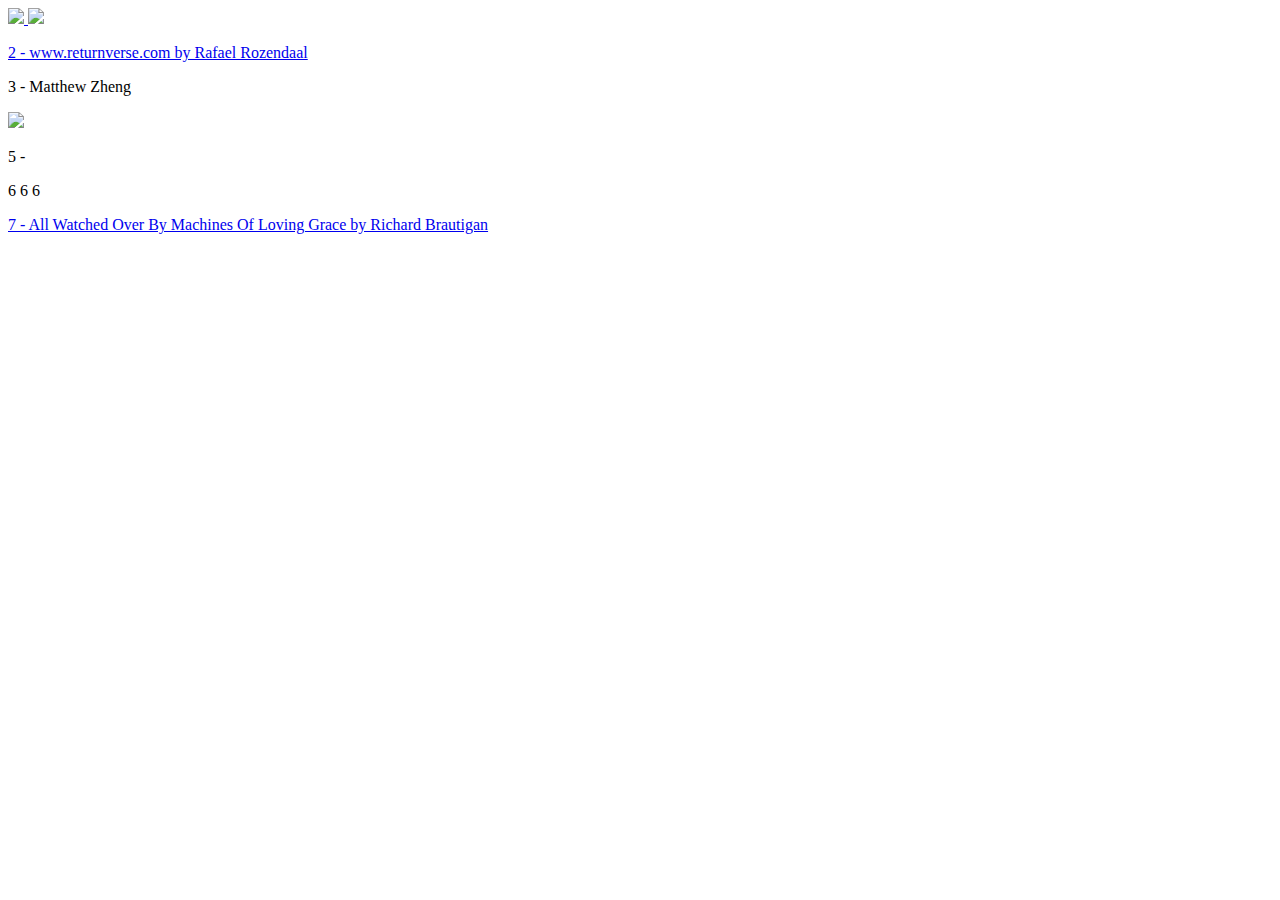
==== index.html @ 06bef33e "Add files via upload" ====
<!DOCTYPE html>
<html>
<head>
	<meta charset="utf-8">
			<title>COVEN</title>
		<link rel="stylesheet" type="text/css" href="css/reset.css">
		<link rel="stylesheet" type="text/css" href="css/main.css">
		
</head>
<body>
	
	<a href="about.html">
		<img src="images/welcumfinall.gif" class="title">
	</a>
	<img src="images/manifesto.gif" id="one">
	<p id="two">
		<a href="http://www.returnreverse.com/">2 - www.returnverse.com by Rafael Rozendaal</a>
	</p>
	<p id="three">3 - Matthew Zheng</p>
	<img src="images/supernature.gif" id="four">
	<p id="five">5 - </p>
	<p id="six">6 6 6</p>
	<p id="seven"><a href="seven.html">7 - All Watched Over By Machines Of Loving Grace by Richard Brautigan</a></p>
	

</body>
</html>
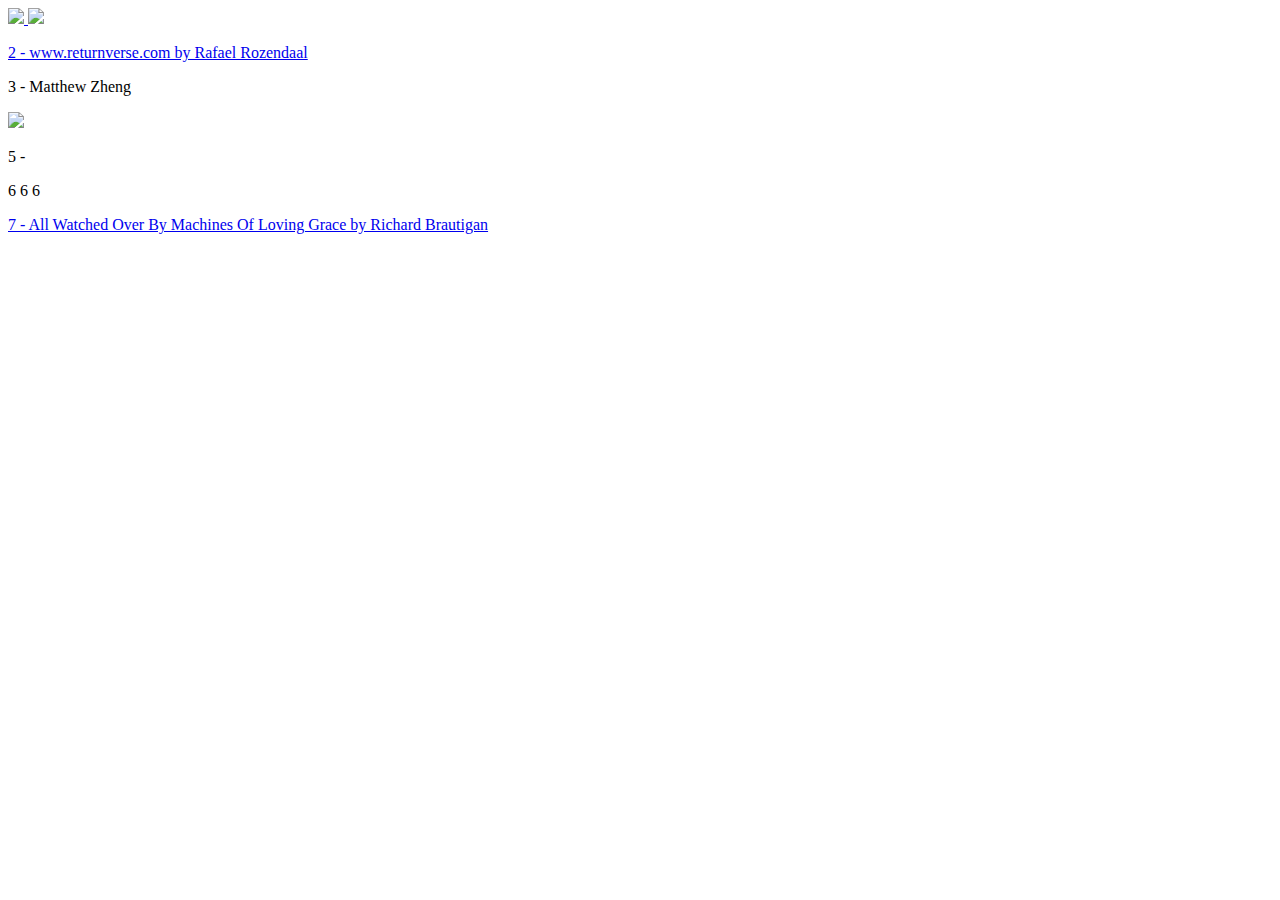
==== commit 19742c63: "Update index.html" ====
--- a/index.html
+++ b/index.html
@@ -3,8 +3,8 @@
 <head>
 	<meta charset="utf-8">
 			<title>COVEN</title>
-		<link rel="stylesheet" type="text/css" href="css/reset.css">
-		<link rel="stylesheet" type="text/css" href="css/main.css">
+		<link rel="stylesheet" type="text/css" href="https://github.com/aditiso/ai_coven/tree/master/html/css/reset.css">
+		<link rel="stylesheet" type="text/css" href="https://github.com/aditiso/ai_coven/tree/master/html/css/main.css">
 		
 </head>
 <body>
@@ -24,4 +24,4 @@
 	
 
 </body>
-</html>+</html>
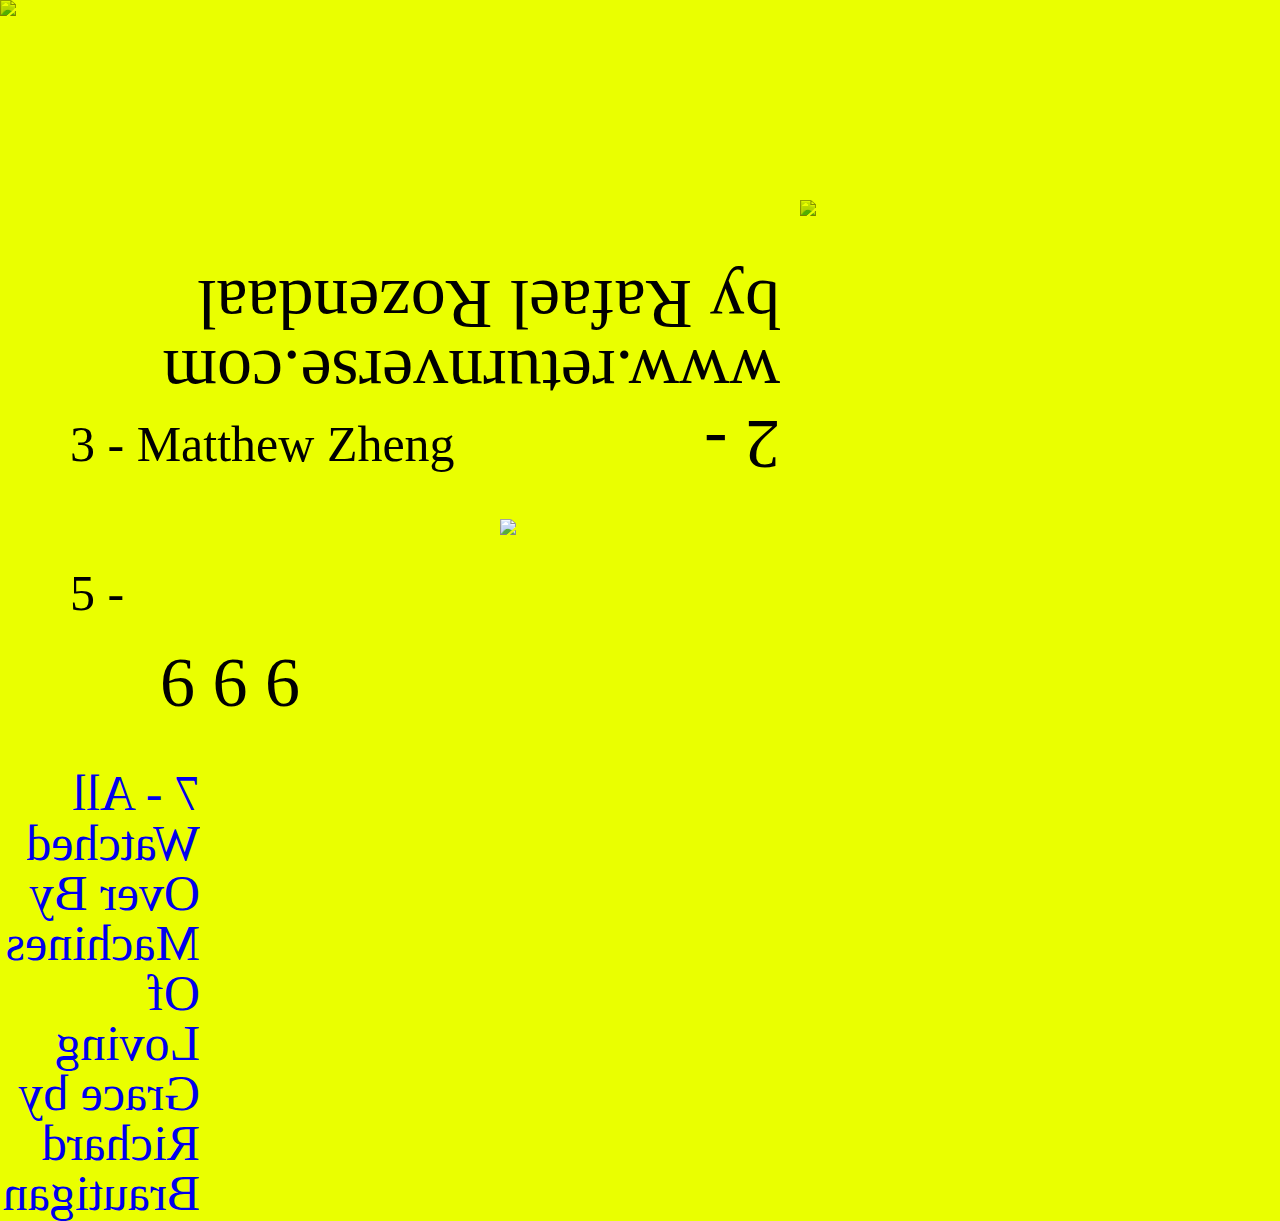
==== commit 7b382c90: "Update index.html" ====
--- a/index.html
+++ b/index.html
@@ -2,9 +2,9 @@
 <html>
 <head>
 	<meta charset="utf-8">
-			<title>COVEN</title>
-		<link rel="stylesheet" type="text/css" href="https://github.com/aditiso/ai_coven/tree/master/html/css/reset.css">
-		<link rel="stylesheet" type="text/css" href="https://github.com/aditiso/ai_coven/tree/master/html/css/main.css">
+	<title>COVEN</title>
+	<link rel="stylesheet" type="text/css" href="html/css/reset.css">
+	<link rel="stylesheet" type="text/css" href="html/css/main.css">
 		
 </head>
 <body>
--- a/html/css/main.css
+++ b/html/css/main.css
@@ -0,0 +1,100 @@
+@font-face{
+	font-family: "baskerville";
+	src:url(../fonts/LibreBaskervilleBold.ttf);
+}
+@font-face{font-family: "meyrin";
+src:url(fonts/Meyrin.ttf);}
+
+@font-face{font-family: "hangthedj";
+src:url(fonts/HANDTHEDJ.ttf);}
+
+body{background-color: #eaff00;
+	
+}
+a{text-decoration: none;}
+
+
+.title{
+	width: 50%;
+	height: auto;
+	top: 0;
+	position: fixed;
+	mix-blend-mode: multiply;
+
+}
+
+#one{
+	mix-blend-mode: multiply;
+	width: 50%;
+	height: auto;
+	padding-left: 800px;
+	padding-top:200px; 
+
+}
+
+#two{
+	font-family: "meyrin";
+	background-color: white;
+	position: absolute;
+	mix-blend-mode: multiply;
+	font-size: 70px;
+	padding-bottom: 50px;
+	padding-left: 500px;
+	padding-right: 100px;
+	-webkit-transform:rotate(-180deg);
+-moz-transform:rotate(-180deg);
+-o-transform:rotate(-180deg);
+transform:rotate(-180deg);
+ms-filter:"progid:DXImageTransform.Microsoft.BasicImage(rotation=2)";
+filter:progid:DXImageTransform.Microsoft.BasicImage(rotation=2);
+
+
+
+}
+
+#three{ 
+	padding-top: 200px;
+	font-size: 50px;
+	padding-left: 70px;
+
+ }
+
+#four{padding-top: 50px;
+	
+	padding-left: 500px;
+	width: 60%;
+	height: auto;
+	
+}
+
+#five{padding-top: 30px;
+	font-size: 50px;
+	padding-left: 70px;
+}
+
+#six{padding-top: 30px;
+	font-size: 70px;
+	padding-left: 160px;
+	
+}
+
+#seven{padding-top: 50px;
+	font-size: 50px;
+	padding-left: 1080px;
+	-moz-transform: scale(-1, 1);
+-webkit-transform: scale(-1, 1);
+-o-transform: scale(-1, 1);
+-ms-transform: scale(-1, 1);
+transform: scale(-1, 1);
+	}
+
+#poem{position: right}
+
+#music{
+}
+.connect{width: 350px;
+	height: auto;
+
+
+}
+
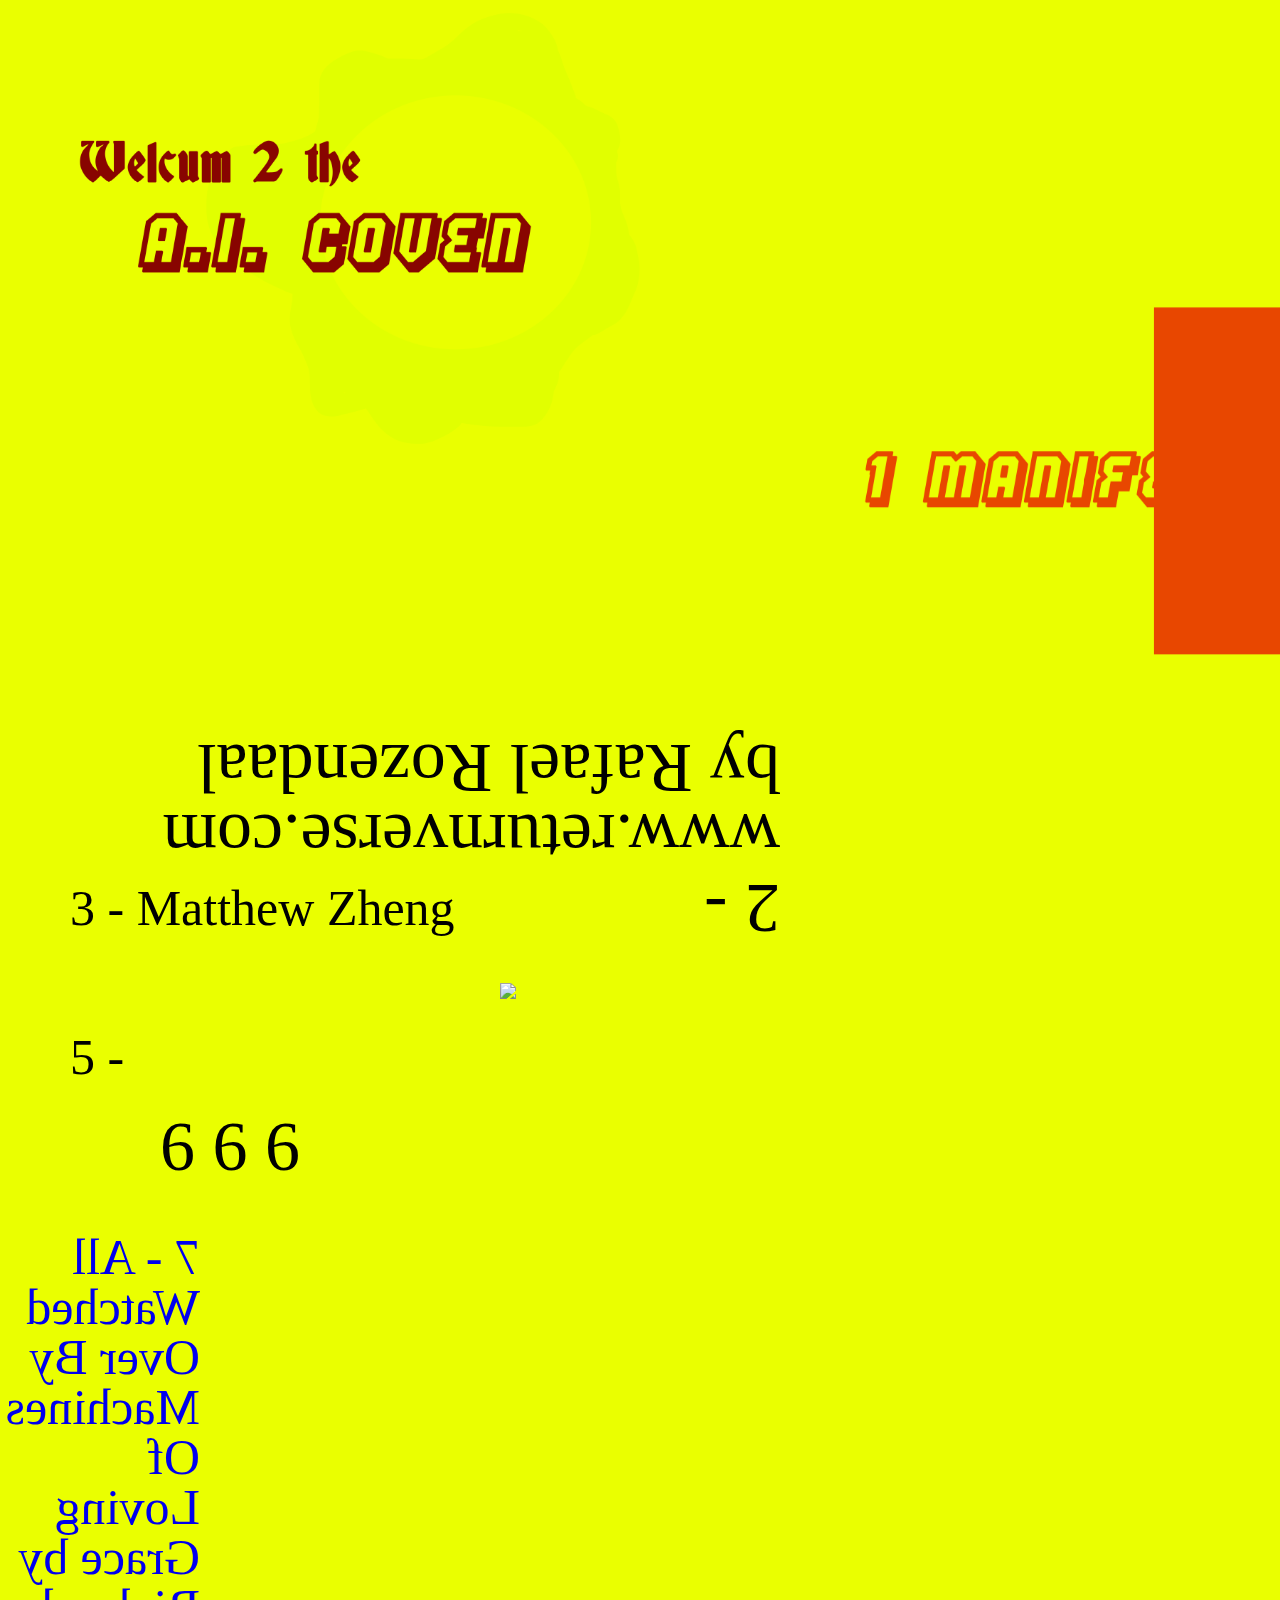
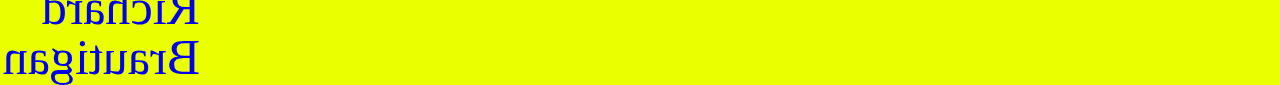
==== commit 56a2bc07: "Update index.html" ====
--- a/index.html
+++ b/index.html
@@ -10,17 +10,17 @@
 <body>
 	
 	<a href="about.html">
-		<img src="images/welcumfinall.gif" class="title">
+		<img src="html/images/welcumfinall.gif" class="title">
 	</a>
-	<img src="images/manifesto.gif" id="one">
+	<img src="html/images/manifesto.gif" id="one">
 	<p id="two">
 		<a href="http://www.returnreverse.com/">2 - www.returnverse.com by Rafael Rozendaal</a>
 	</p>
 	<p id="three">3 - Matthew Zheng</p>
-	<img src="images/supernature.gif" id="four">
+	<img src="html/images/supernature.gif" id="four">
 	<p id="five">5 - </p>
 	<p id="six">6 6 6</p>
-	<p id="seven"><a href="seven.html">7 - All Watched Over By Machines Of Loving Grace by Richard Brautigan</a></p>
+	<p id="seven"><a href="html/seven.html">7 - All Watched Over By Machines Of Loving Grace by Richard Brautigan</a></p>
 	
 
 </body>
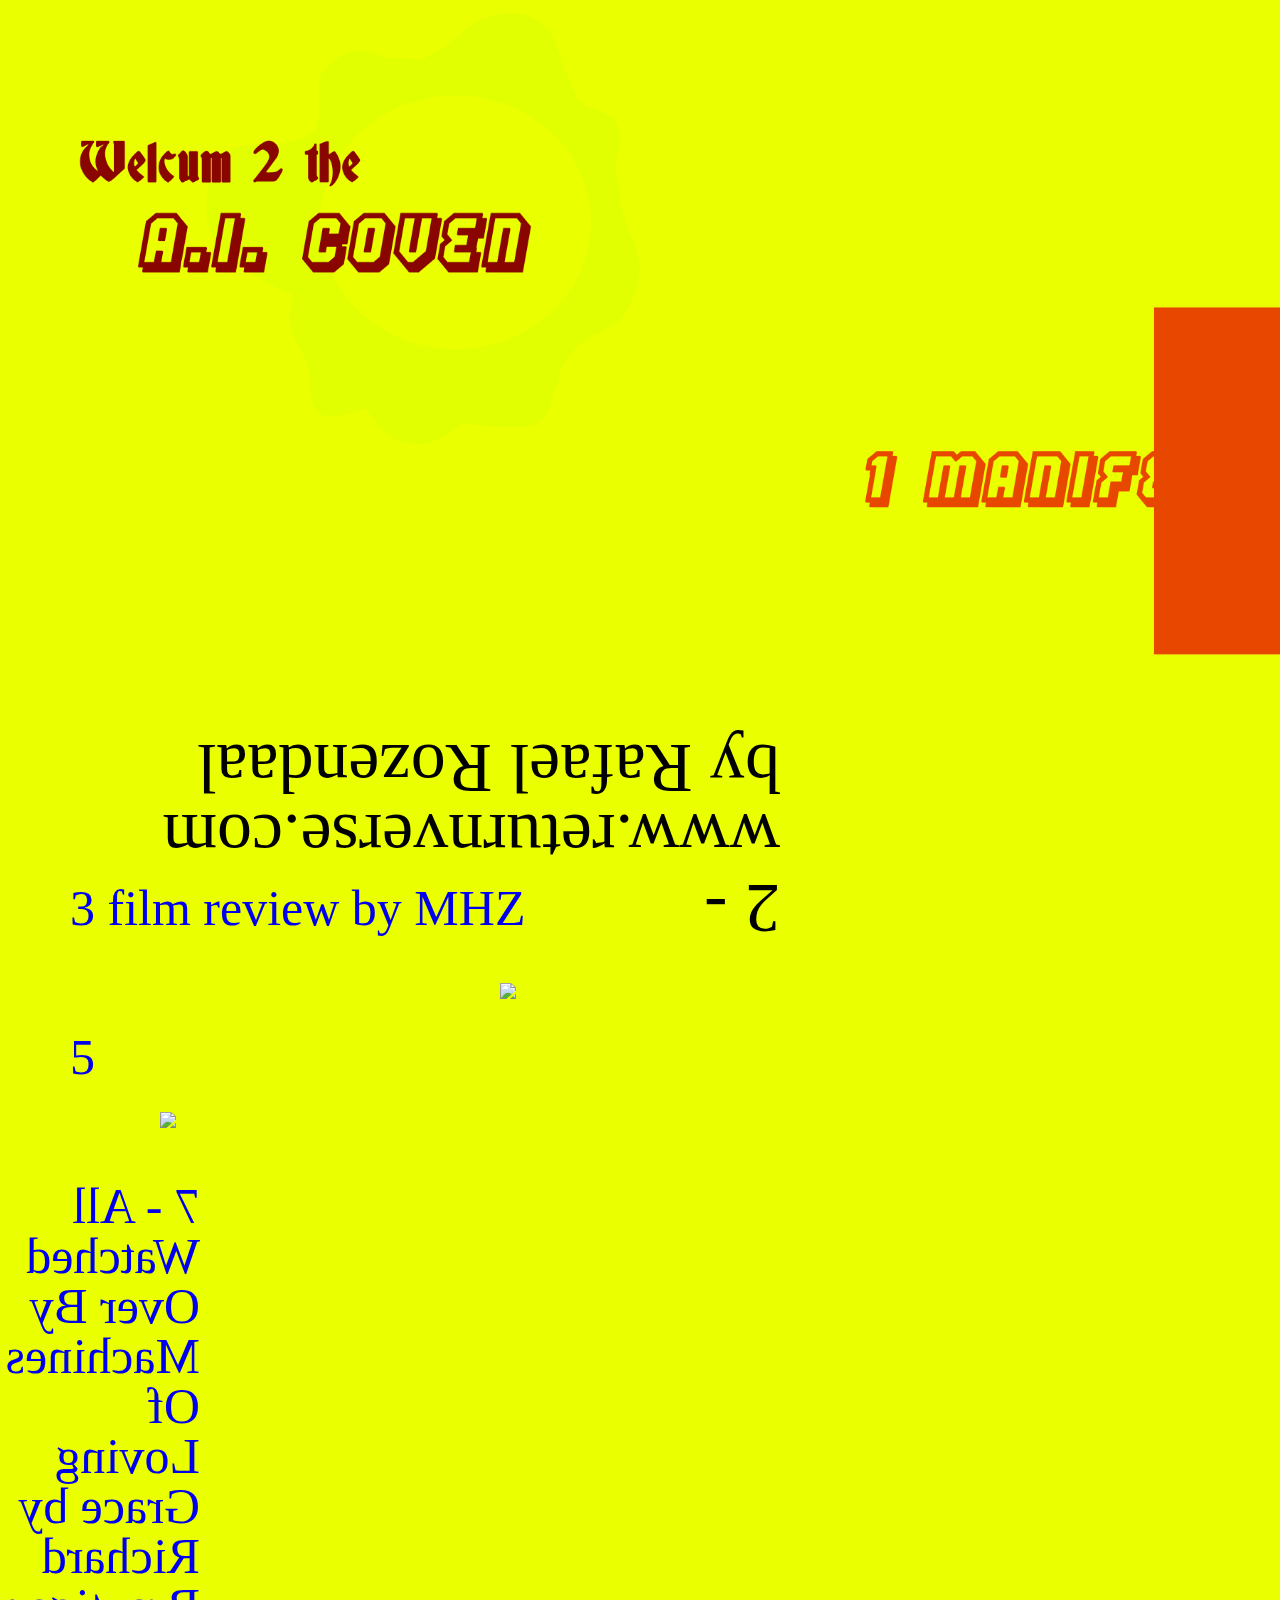
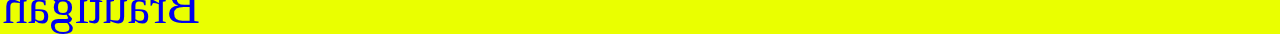
==== commit d34d992a: "Update index.html" ====
--- a/index.html
+++ b/index.html
@@ -2,9 +2,9 @@
 <html>
 <head>
 	<meta charset="utf-8">
-	<title>COVEN</title>
-	<link rel="stylesheet" type="text/css" href="html/css/reset.css">
-	<link rel="stylesheet" type="text/css" href="html/css/main.css">
+			<title>COVEN</title>
+		<link rel="stylesheet" type="text/css" href="html/css/reset.css">
+		<link rel="stylesheet" type="text/css" href="html/css/main.css">
 		
 </head>
 <body>
@@ -12,16 +12,24 @@
 	<a href="about.html">
 		<img src="html/images/welcumfinall.gif" class="title">
 	</a>
-	<img src="html/images/manifesto.gif" id="one">
+	<a href="one.html">
+		<img src="html/images/manifesto.gif" id="one">
+	</a>
 	<p id="two">
 		<a href="http://www.returnreverse.com/">2 - www.returnverse.com by Rafael Rozendaal</a>
 	</p>
-	<p id="three">3 - Matthew Zheng</p>
-	<img src="html/images/supernature.gif" id="four">
-	<p id="five">5 - </p>
-	<p id="six">6 6 6</p>
+	<p id="three"><a href="html/three.html">3 film review by MHZ</a></p>
+	<a href="html/four.html">
+		<img src="html/images/supernature.gif" id="four">
+	</a>
+	<p id="five"><a href="html/images/networks.gif" id="networks">5</a></p>
+	
+	<a href="six.html">
+		<img src="html/images/6.gif" id="six">
+	</a>
 	<p id="seven"><a href="html/seven.html">7 - All Watched Over By Machines Of Loving Grace by Richard Brautigan</a></p>
 	
 
 </body>
 </html>
+		
--- a/html/css/main.css
+++ b/html/css/main.css
@@ -20,6 +20,7 @@
 	top: 0;
 	position: fixed;
 	mix-blend-mode: multiply;
+	z-index:1;
 
 }
 
@@ -92,9 +93,5 @@
 
 #music{
 }
-.connect{width: 350px;
-	height: auto;
 
 
-}
-
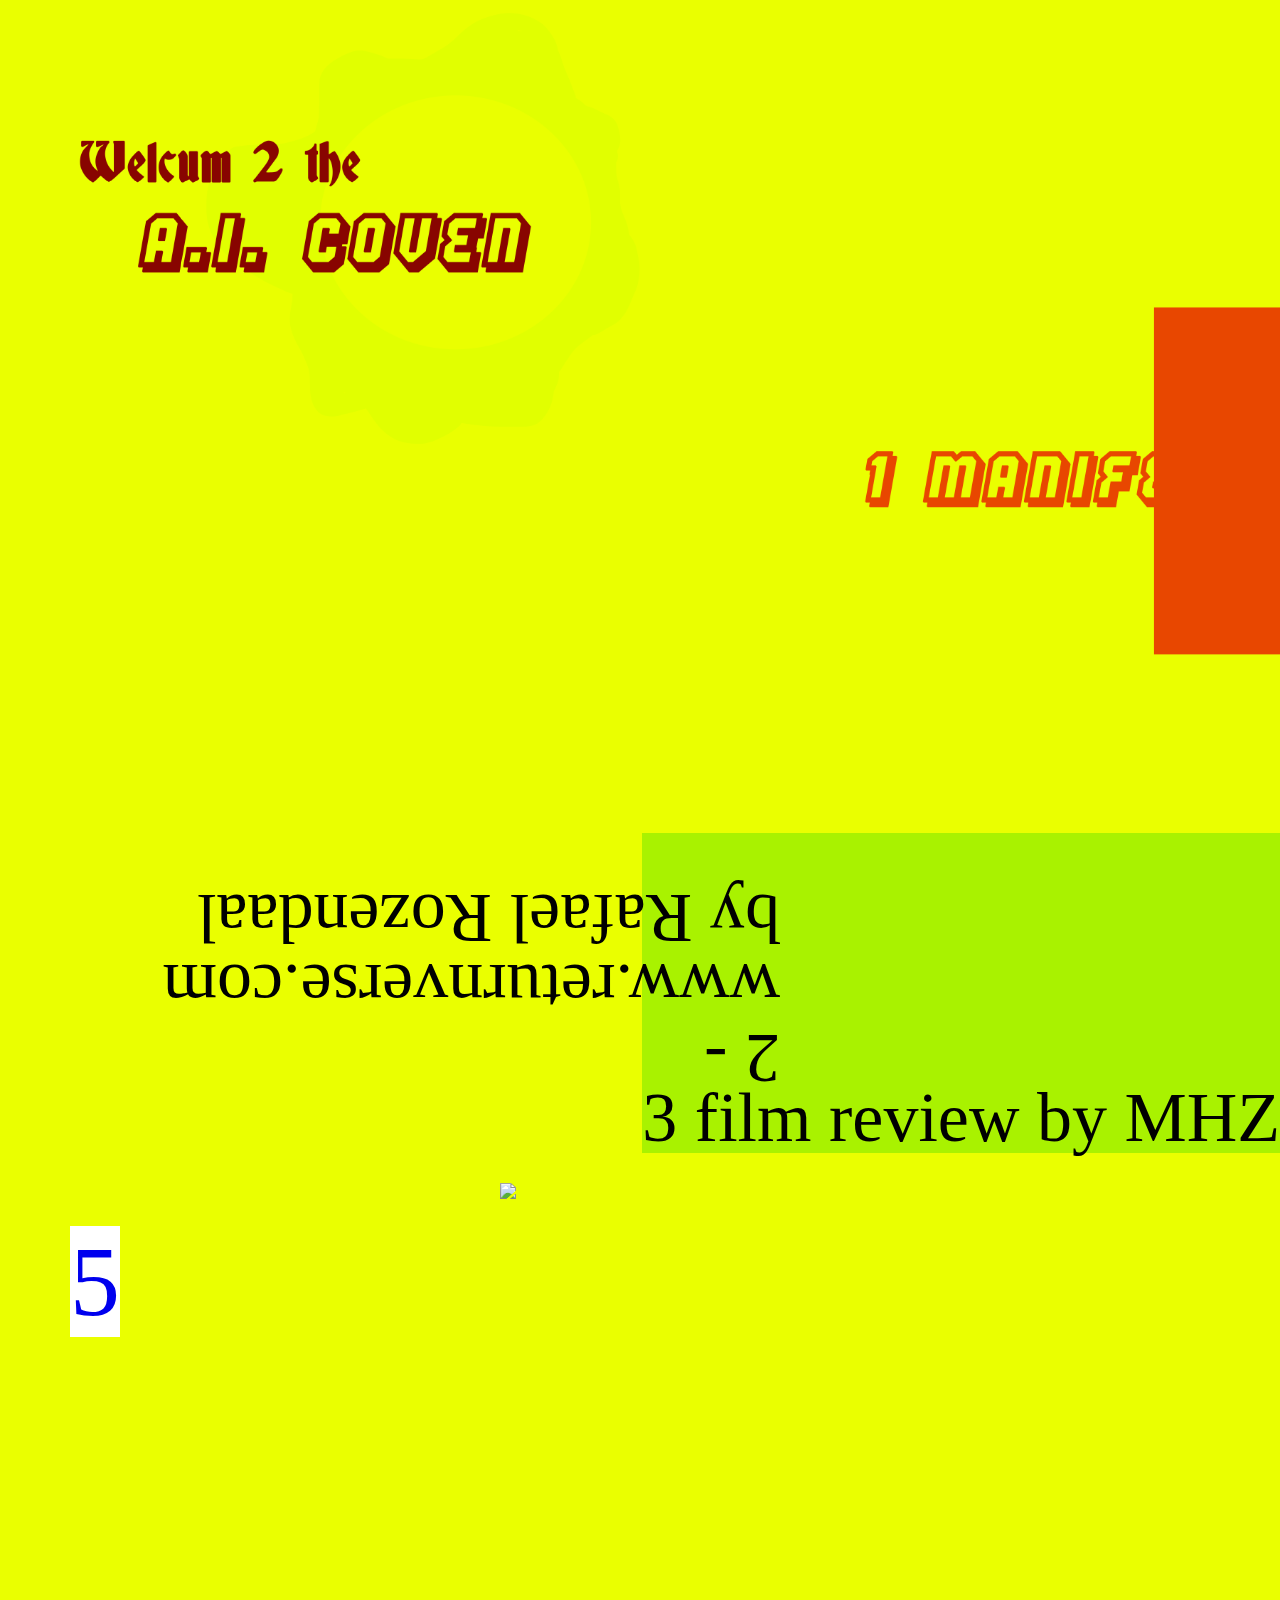
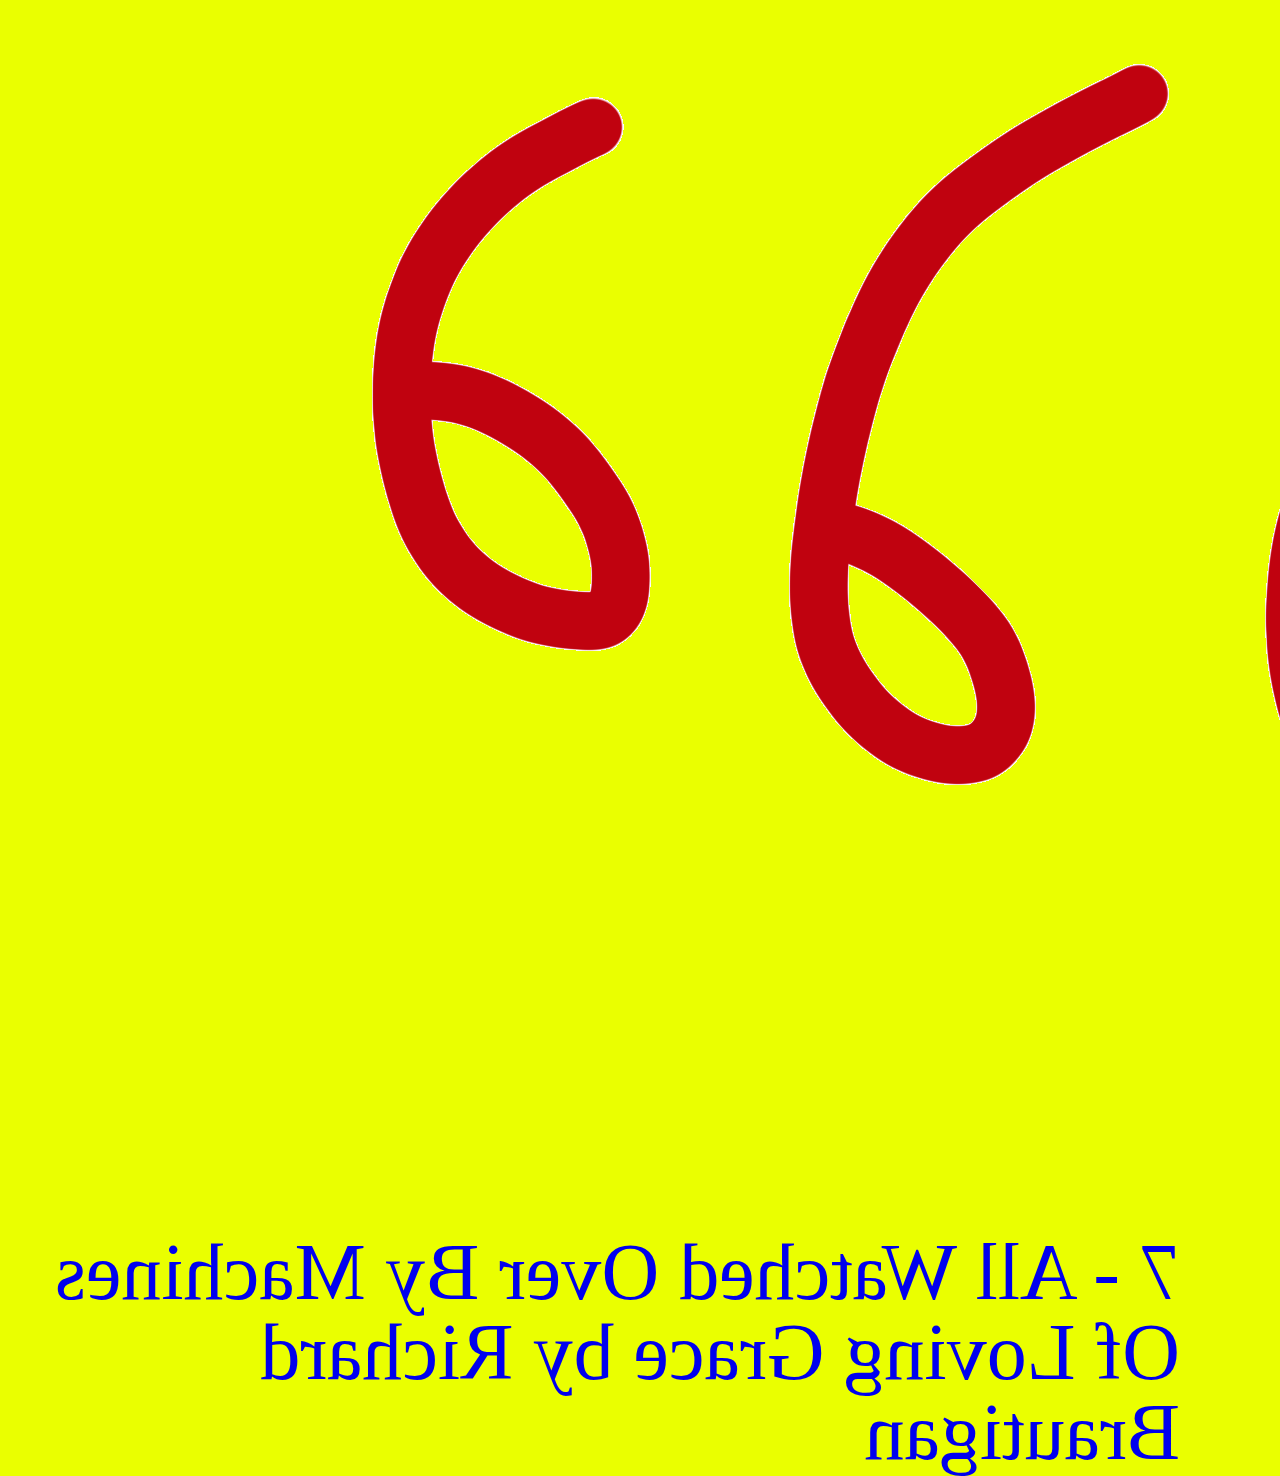
==== commit bf280a48: "Update index.html" ====
--- a/index.html
+++ b/index.html
@@ -9,10 +9,10 @@
 </head>
 <body>
 	
-	<a href="about.html">
+	<a href="html/about.html">
 		<img src="html/images/welcumfinall.gif" class="title">
 	</a>
-	<a href="one.html">
+	<a href="html/one.html">
 		<img src="html/images/manifesto.gif" id="one">
 	</a>
 	<p id="two">
@@ -24,7 +24,7 @@
 	</a>
 	<p id="five"><a href="html/images/networks.gif" id="networks">5</a></p>
 	
-	<a href="six.html">
+	<a href="html/six.html">
 		<img src="html/images/6.gif" id="six">
 	</a>
 	<p id="seven"><a href="html/seven.html">7 - All Watched Over By Machines Of Loving Grace by Richard Brautigan</a></p>
--- a/html/css/main.css
+++ b/html/css/main.css
@@ -8,10 +8,19 @@
 @font-face{font-family: "hangthedj";
 src:url(fonts/HANDTHEDJ.ttf);}
 
+@font-face{font-family: "germania";
+src:url(fonts/GermaniaShadow.ttf);}
+
+@font-face{font-family: "monhugoout";
+src:url(fonts/MonHugoout.ttf);}
+
 body{background-color: #eaff00;
 	
 }
 a{text-decoration: none;}
+
+::selection{color: none}
+::-moz-selection{color: none}
 
 
 .title{
@@ -20,7 +29,7 @@
 	top: 0;
 	position: fixed;
 	mix-blend-mode: multiply;
-	z-index:1;
+	z-index: 1;
 
 }
 
@@ -30,6 +39,7 @@
 	height: auto;
 	padding-left: 800px;
 	padding-top:200px; 
+	padding-bottom: 150px;
 
 }
 
@@ -54,13 +64,16 @@
 }
 
 #three{ 
-	padding-top: 200px;
-	font-size: 50px;
-	padding-left: 70px;
-
+	font-family: "meyrin";
+	background-color: #b8f2ef;
+	position: absolute;
+	font-size: 70px;
+	padding-top: 250px;
+	right: 0;
+	mix-blend-mode: multiply;
  }
 
-#four{padding-top: 50px;
+#four{padding-top: 350px;
 	
 	padding-left: 500px;
 	width: 60%;
@@ -69,8 +82,10 @@
 }
 
 #five{padding-top: 30px;
-	font-size: 50px;
+	font-family: "monhugoout";
+	font-size: 100px;
 	padding-left: 70px;
+	color: white;
 }
 
 #six{padding-top: 30px;
@@ -80,18 +95,28 @@
 }
 
 #seven{padding-top: 50px;
-	font-size: 50px;
-	padding-left: 1080px;
+	font-family: "germania";
+
+	font-size: 80px;
+	padding-left: 100px;
 	-moz-transform: scale(-1, 1);
 -webkit-transform: scale(-1, 1);
 -o-transform: scale(-1, 1);
 -ms-transform: scale(-1, 1);
 transform: scale(-1, 1);
 	}
+#networks{background-color: white;}
 
-#poem{position: right}
 
-#music{
+
+.connect{width: 350px;
+	height: auto;
 }
 
+.sixsix{
+	width: 100%;
+	height:100%;
+	top:0;
+	bottom: 0
+}
 
